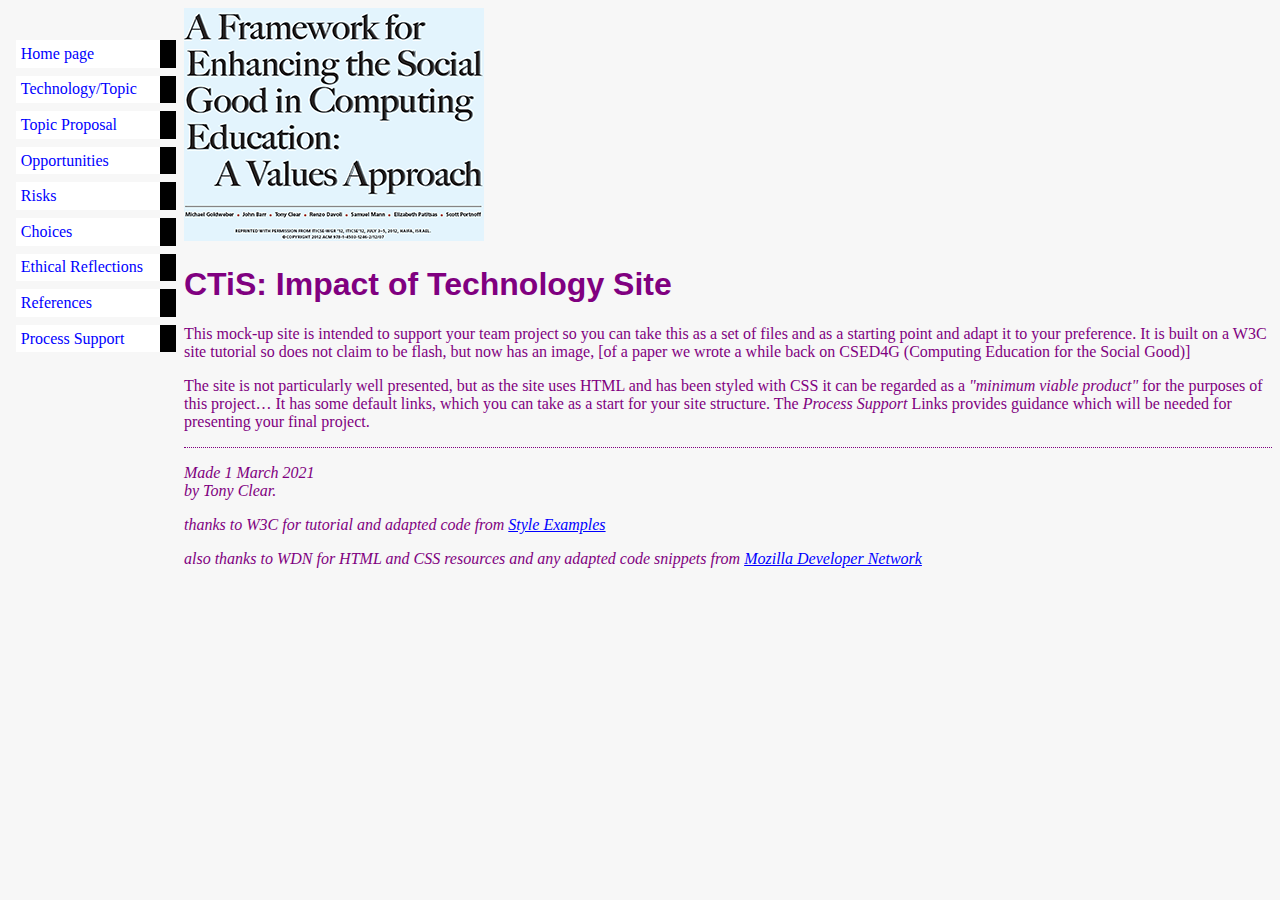
==== index.html @ 07633a74 "Update index.html" ====
<!DOCTYPE html PUBLIC "-//W3C//DTD HTML 4.01//EN">
<html>
<head>
  <title>My first styled page</title>
  	<link rel="stylesheet" href="mystyles.css">
  </head>

<body>
<img src="csg4ed-small.png" alt="Enhancing Social Good in Computing"/>
<!-- Site navigation menu -->
<ul class="navbar">
  <li><a href="index.html">Home page</a>
  <li><a href="topic.html">Technology/Topic</a>
	<li><a href="proposal.html">Topic Proposal</a>
	<li><a href="opportunities.html">Opportunities</a>
	<li><a href="risks.html">Risks</a>
	<li><a href="choices.html">Choices</a>
	<li><a href="ethics.html">Ethical Reflections</a>
	<li><a href="references.html">References</a>
   <li><a href="process.html">Process Support</a>
</ul>

<!-- Main content -->
<h1>CTiS: Impact of Technology Site</h1>


</ul><p>This mock-up site is intended to support your team project so you can take this as a set of files and as a starting point and adapt it to your preference. 
It is built on a W3C site tutorial so does not claim to be flash, but now has an image, [of a paper we wrote a while back on CSED4G (Computing Education for the Social Good)]</p>
<p>The site is not particularly well presented, but as the site uses HTML and has been styled with CSS it can be regarded as a <em>"minimum viable product"</em> for the purposes of this project&hellip;
It has some default links, which you can take as a start for your site structure.  The <em>Process Support </em>Links provides guidance which will be needed for presenting your final project. </p>


<!-- Sign and date the page, it's only polite! -->
<address>Made 1 March 2021<br>
  by Tony Clear.</address>
 
<p><em>thanks to W3C for tutorial and adapted code from <a href="https://www.w3.org/Style/Examples/011/firstcss.en.html">Style Examples</a></p></em>
<p><em>also thanks to WDN for HTML and CSS resources and any adapted code snippets from <a href= "https://developer.mozilla.org/en-US/docs/Web">Mozilla Developer Network</a></p></em 
 
</body>
</html>
---- mystyles.css ----
body {
   padding-left: 11em;
   font-family: Georgia, "Times New Roman",
          Times, serif;
		  color: purple;
    background-color: #F7F7F7}
	 ul.navbar {
    list-style-type: none;
    padding: 0;
    margin: 0;
	position: absolute;
    top: 2em;
    left: 1em;
    width: 10em }
	h1 {
    font-family: Helvetica, Geneva, Arial,
          SunSans-Regular, sans-serif }
		ul.navbar li {
    background: white;
    margin: 0.5em 0;
    padding: 0.3em;
    border-right: 1em solid black }
  ul.navbar a {
    text-decoration: none }
  a:link {
    color: blue }
  a:visited {
    color: purple }
	address {
    margin-top: 1em;
    padding-top: 1em;
    border-top: thin dotted }
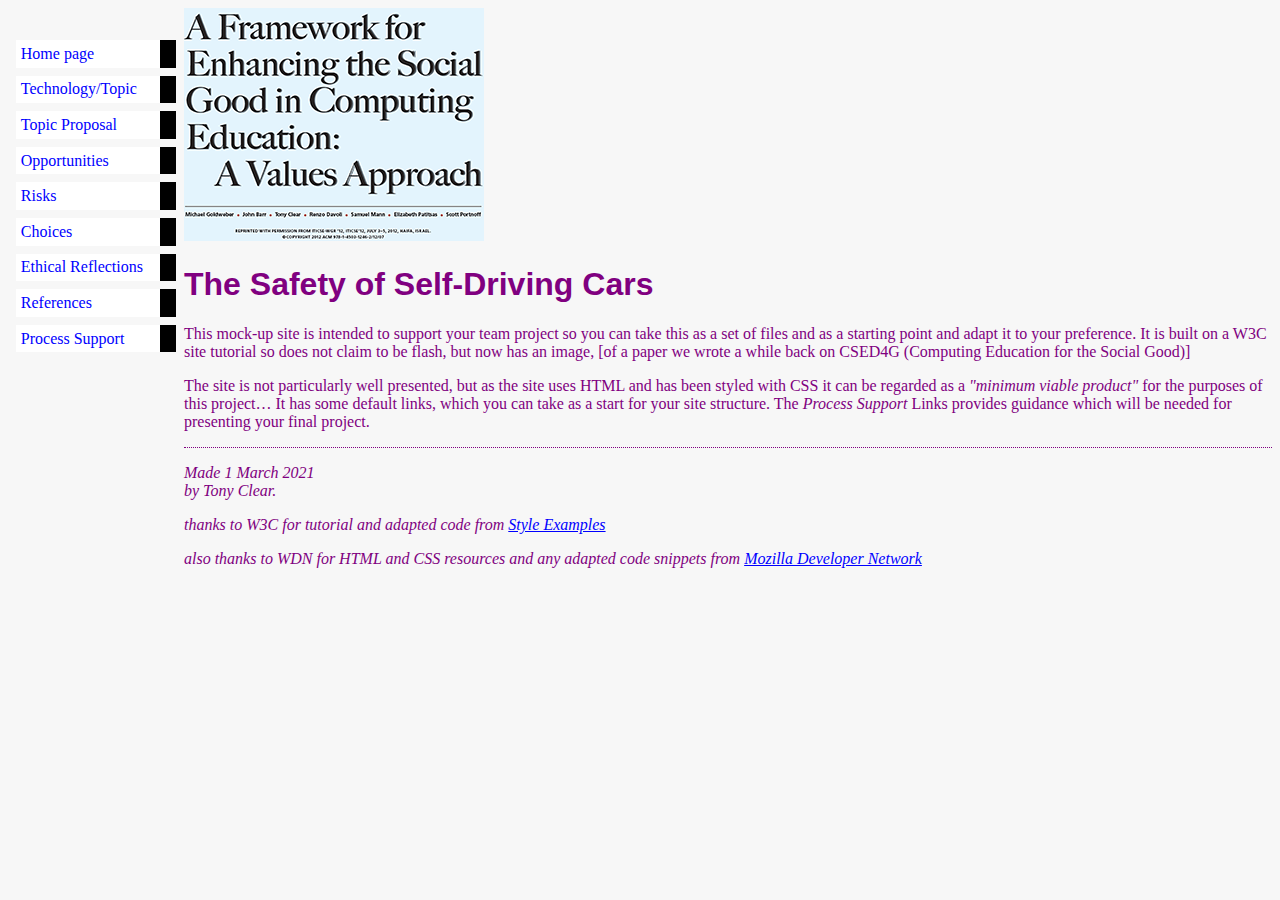
==== commit 6b07f013: "Update index.html" ====
--- a/index.html
+++ b/index.html
@@ -21,7 +21,7 @@
 </ul>
 
 <!-- Main content -->
-<h1>CTiS: Impact of Technology Site</h1>
+<h1>The Safety of Self-Driving Cars</h1>
 
 
 </ul><p>This mock-up site is intended to support your team project so you can take this as a set of files and as a starting point and adapt it to your preference. 
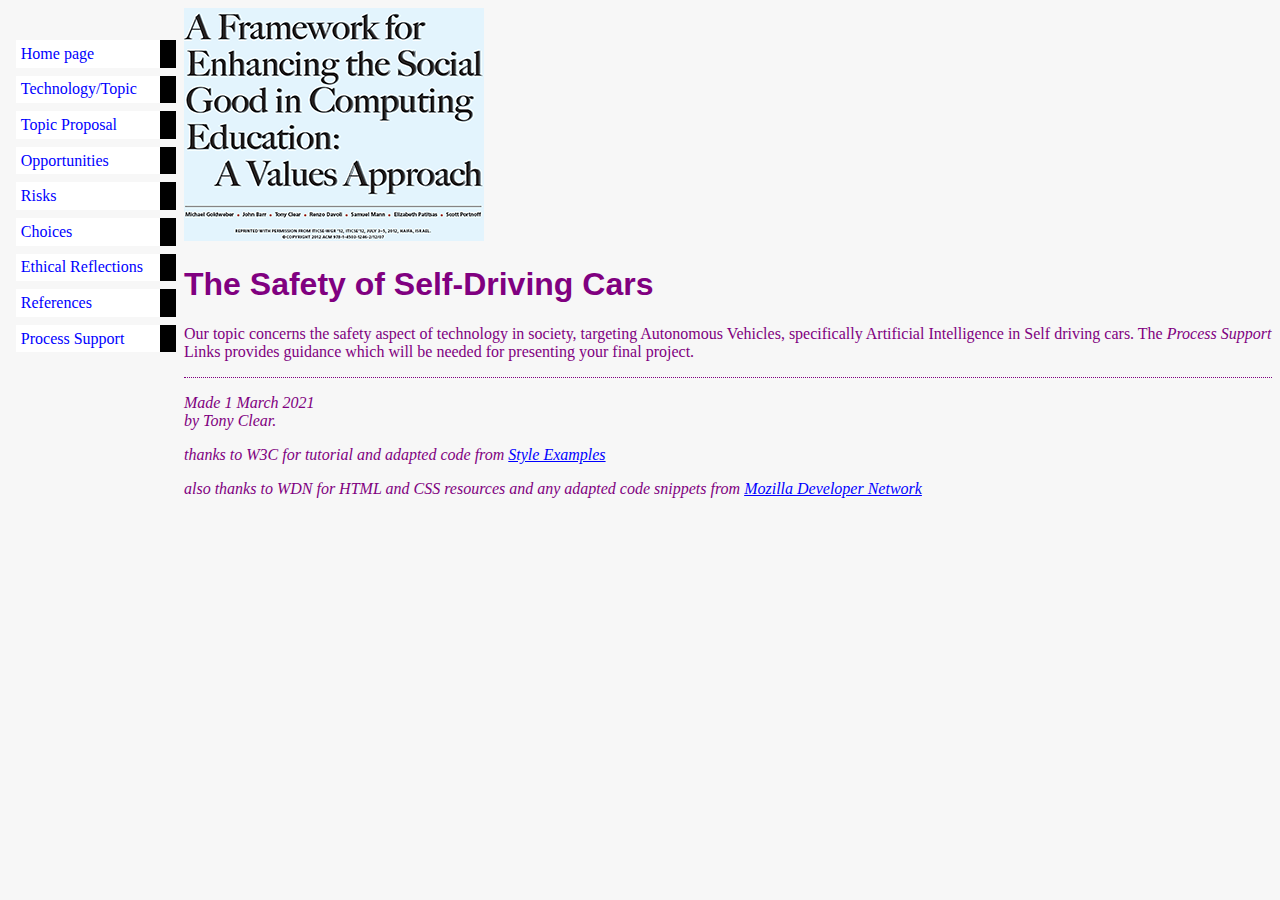
==== commit 4bcf83f8: "Update index.html" ====
--- a/index.html
+++ b/index.html
@@ -1,7 +1,7 @@
 <!DOCTYPE html PUBLIC "-//W3C//DTD HTML 4.01//EN">
 <html>
 <head>
-  <title>My first styled page</title>
+  <title>Self Driving cars</title>
   	<link rel="stylesheet" href="mystyles.css">
   </head>
 
@@ -24,10 +24,7 @@
 <h1>The Safety of Self-Driving Cars</h1>
 
 
-</ul><p>This mock-up site is intended to support your team project so you can take this as a set of files and as a starting point and adapt it to your preference. 
-It is built on a W3C site tutorial so does not claim to be flash, but now has an image, [of a paper we wrote a while back on CSED4G (Computing Education for the Social Good)]</p>
-<p>The site is not particularly well presented, but as the site uses HTML and has been styled with CSS it can be regarded as a <em>"minimum viable product"</em> for the purposes of this project&hellip;
-It has some default links, which you can take as a start for your site structure.  The <em>Process Support </em>Links provides guidance which will be needed for presenting your final project. </p>
+</ul><p> Our topic concerns the safety aspect of technology in society, targeting Autonomous Vehicles, specifically Artificial Intelligence in Self driving cars.   The <em>Process Support </em>Links provides guidance which will be needed for presenting your final project. </p>
 
 
 <!-- Sign and date the page, it's only polite! -->
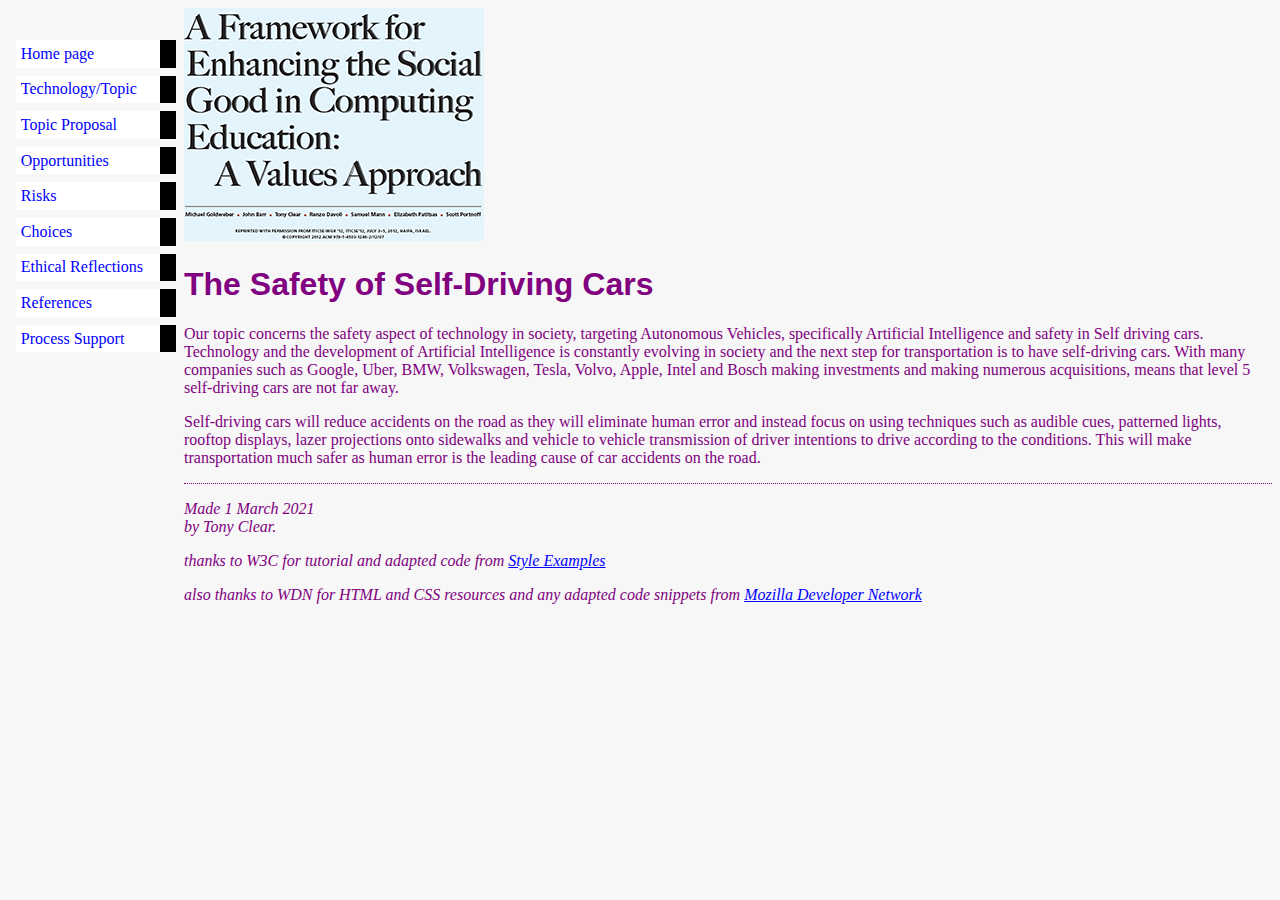
==== commit 0ff18133: "Update index.html" ====
--- a/index.html
+++ b/index.html
@@ -24,8 +24,8 @@
 <h1>The Safety of Self-Driving Cars</h1>
 
 
-</ul><p> Our topic concerns the safety aspect of technology in society, targeting Autonomous Vehicles, specifically Artificial Intelligence in Self driving cars.   The <em>Process Support </em>Links provides guidance which will be needed for presenting your final project. </p>
-
+</ul><p> Our topic concerns the safety aspect of technology in society, targeting Autonomous Vehicles, specifically Artificial Intelligence and safety in Self driving cars. Technology and the development of Artificial Intelligence is constantly evolving in society and the next step for transportation is to have self-driving cars. With many companies such as Google, Uber, BMW, Volkswagen, Tesla, Volvo, Apple, Intel and Bosch making investments and making numerous acquisitions, means that level 5 self-driving cars are not far away.</p>
+<p>Self-driving cars will reduce accidents on the road as they will eliminate human error and instead focus on using techniques such as audible cues, patterned lights, rooftop displays, lazer projections onto sidewalks and vehicle to vehicle transmission of driver intentions to drive according to the conditions. This will make transportation much safer as human error is the leading cause of car accidents on the road.</p>
 
 <!-- Sign and date the page, it's only polite! -->
 <address>Made 1 March 2021<br>
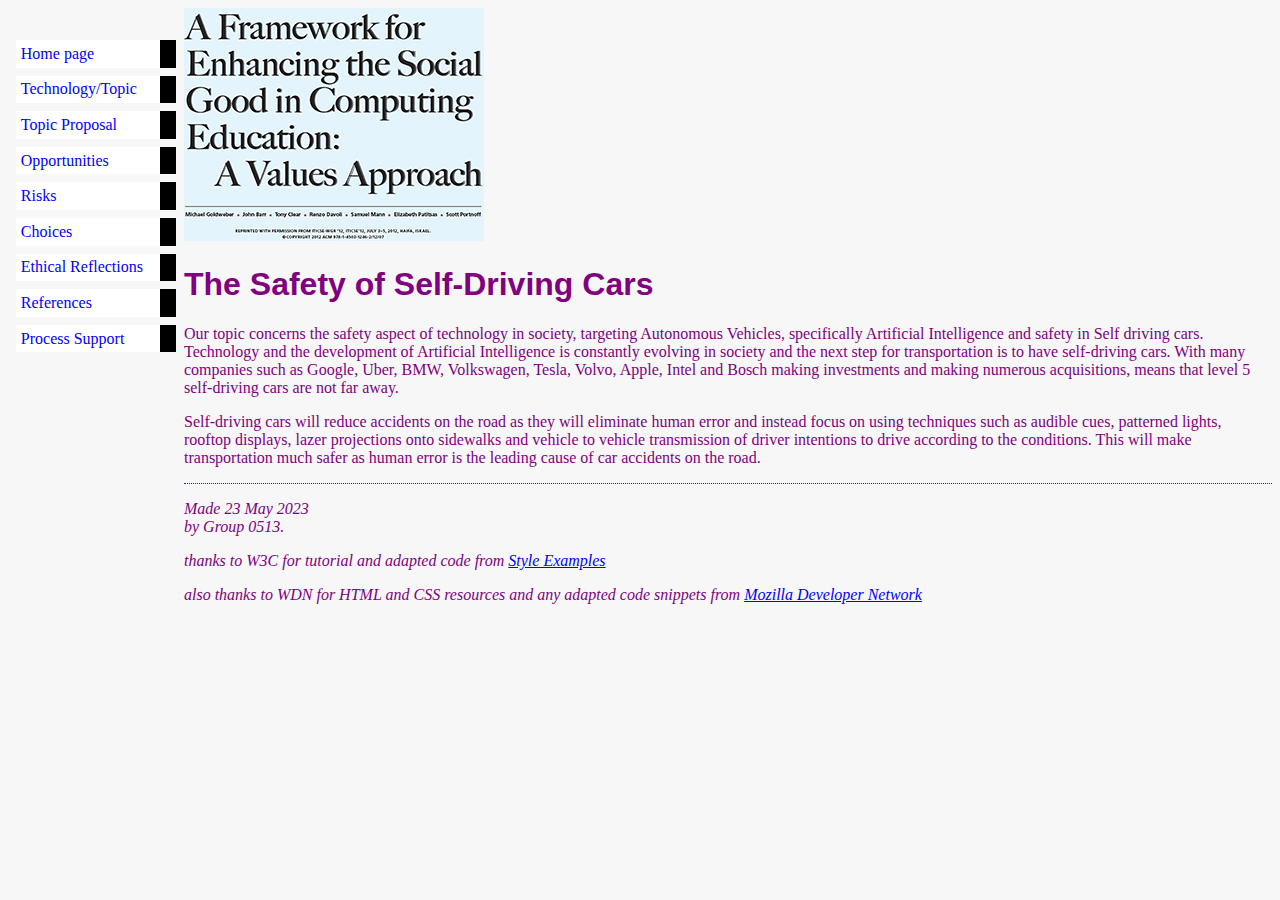
==== commit a305a3db: "Update index.html" ====
--- a/index.html
+++ b/index.html
@@ -28,8 +28,8 @@
 <p>Self-driving cars will reduce accidents on the road as they will eliminate human error and instead focus on using techniques such as audible cues, patterned lights, rooftop displays, lazer projections onto sidewalks and vehicle to vehicle transmission of driver intentions to drive according to the conditions. This will make transportation much safer as human error is the leading cause of car accidents on the road.</p>
 
 <!-- Sign and date the page, it's only polite! -->
-<address>Made 1 March 2021<br>
-  by Tony Clear.</address>
+<address>Made 23 May 2023<br>
+  by Group 0513.</address>
  
 <p><em>thanks to W3C for tutorial and adapted code from <a href="https://www.w3.org/Style/Examples/011/firstcss.en.html">Style Examples</a></p></em>
 <p><em>also thanks to WDN for HTML and CSS resources and any adapted code snippets from <a href= "https://developer.mozilla.org/en-US/docs/Web">Mozilla Developer Network</a></p></em 
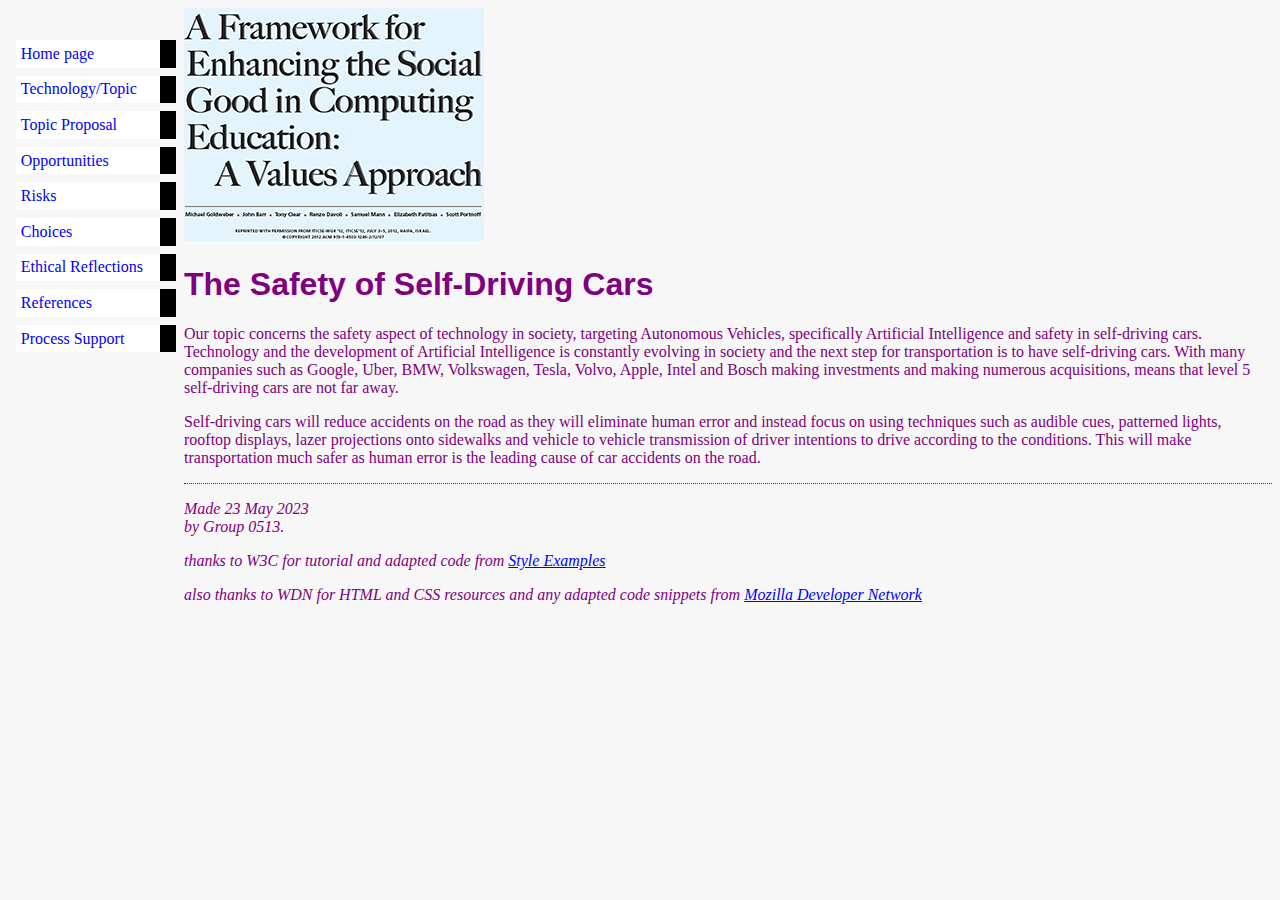
==== commit 3285cce7: "Update index.html" ====
--- a/index.html
+++ b/index.html
@@ -24,7 +24,7 @@
 <h1>The Safety of Self-Driving Cars</h1>
 
 
-</ul><p> Our topic concerns the safety aspect of technology in society, targeting Autonomous Vehicles, specifically Artificial Intelligence and safety in Self driving cars. Technology and the development of Artificial Intelligence is constantly evolving in society and the next step for transportation is to have self-driving cars. With many companies such as Google, Uber, BMW, Volkswagen, Tesla, Volvo, Apple, Intel and Bosch making investments and making numerous acquisitions, means that level 5 self-driving cars are not far away.</p>
+</ul><p> Our topic concerns the safety aspect of technology in society, targeting Autonomous Vehicles, specifically Artificial Intelligence and safety in self-driving cars. Technology and the development of Artificial Intelligence is constantly evolving in society and the next step for transportation is to have self-driving cars. With many companies such as Google, Uber, BMW, Volkswagen, Tesla, Volvo, Apple, Intel and Bosch making investments and making numerous acquisitions, means that level 5 self-driving cars are not far away.</p>
 <p>Self-driving cars will reduce accidents on the road as they will eliminate human error and instead focus on using techniques such as audible cues, patterned lights, rooftop displays, lazer projections onto sidewalks and vehicle to vehicle transmission of driver intentions to drive according to the conditions. This will make transportation much safer as human error is the leading cause of car accidents on the road.</p>
 
 <!-- Sign and date the page, it's only polite! -->
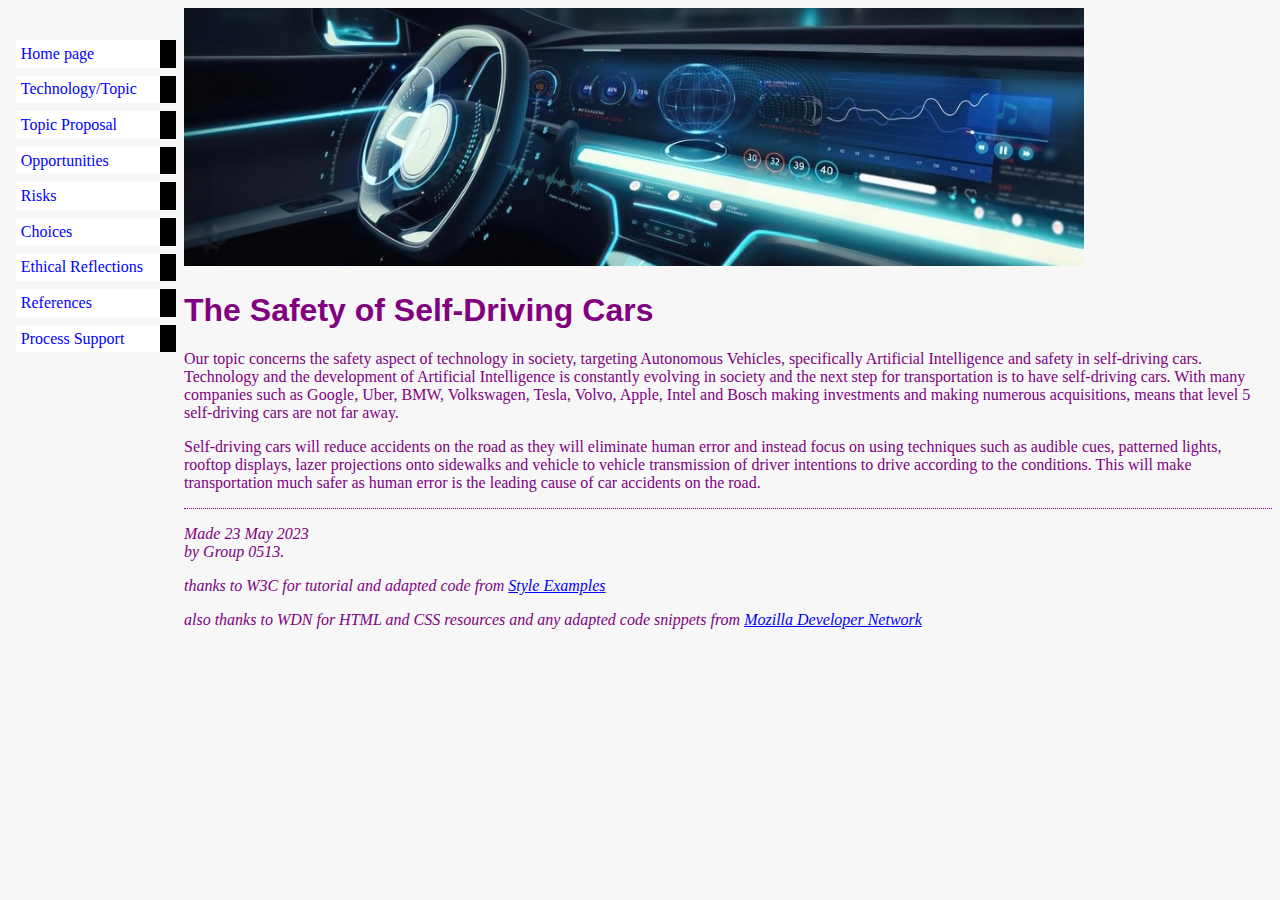
==== commit ce1dc230: "Update index.html" ====
--- a/index.html
+++ b/index.html
@@ -6,7 +6,7 @@
   </head>
 
 <body>
-<img src="csg4ed-small.png" alt="Enhancing Social Good in Computing"/>
+<img src="Header.jpg" width="900px" alt="Autonomous car"/>
 <!-- Site navigation menu -->
 <ul class="navbar">
   <li><a href="index.html">Home page</a>
